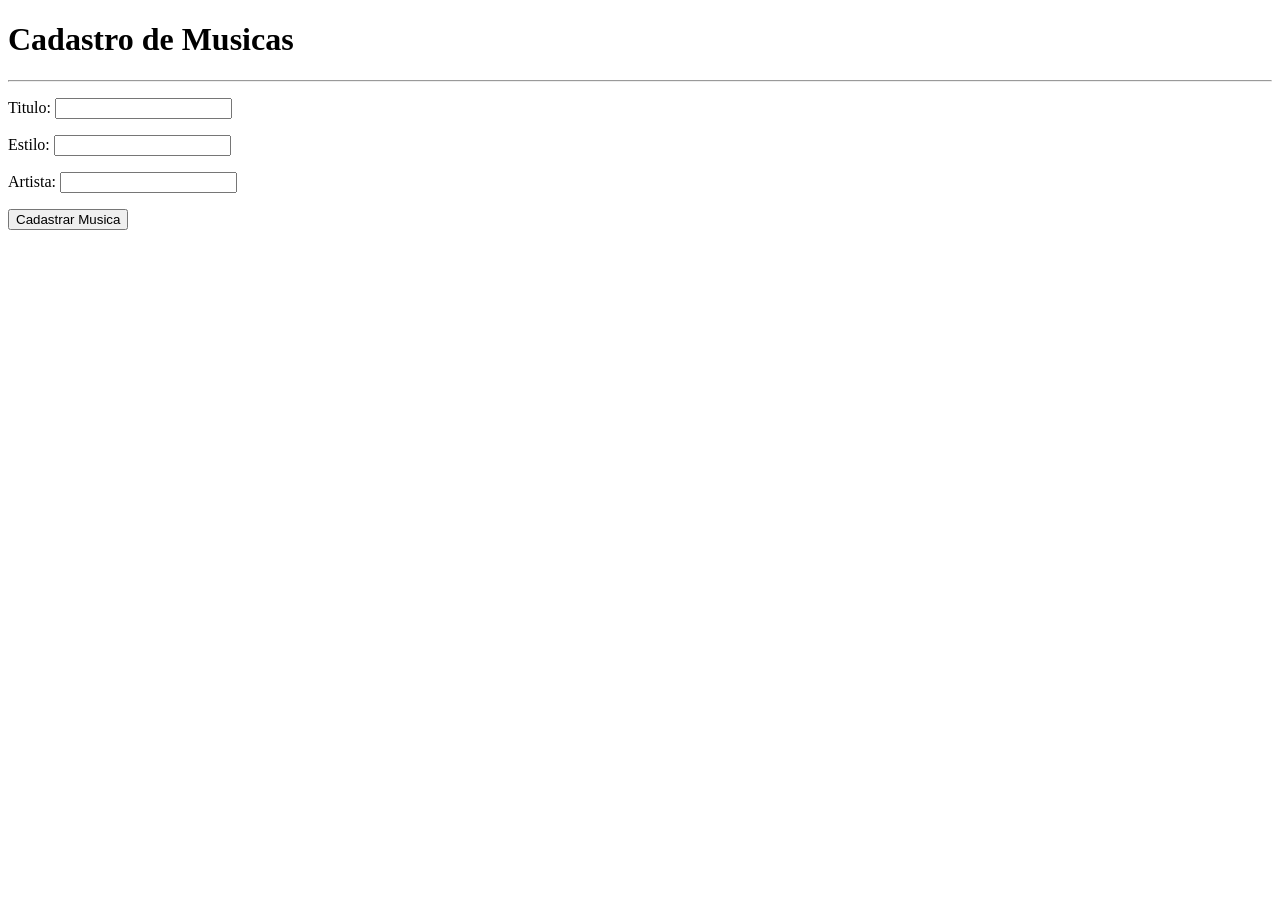
==== src/main/resources/static/cadastro.html @ 3436c071 "feat: inicio de implementação do upload de musica" ====
<!DOCTYPE html>
<html lang="en">
<head>
    <script src="js/cadastro.js" defer></script>
    <meta charset="UTF-8">
    <title>Cadastro de Musicas</title>
</head>
<body>
<h1>Cadastro de Musicas</h1>
<hr>
<form enctype="multipart/form-data">
    <p><label for="titulo">Titulo:</label>
        <input type="text" id="titulo" name="titulo"/></p>
    <p><label for="estilo">Estilo:</label>
        <input type="text" id="estilo" name="estilo"/></p>
    <p><label for="artista">Artista:</label>
        <input type="text" id="artista" name="artista"/></p>
</form>
<button onclick="cadastrarMusica()">Cadastrar Musica</button>
</body>
</html>
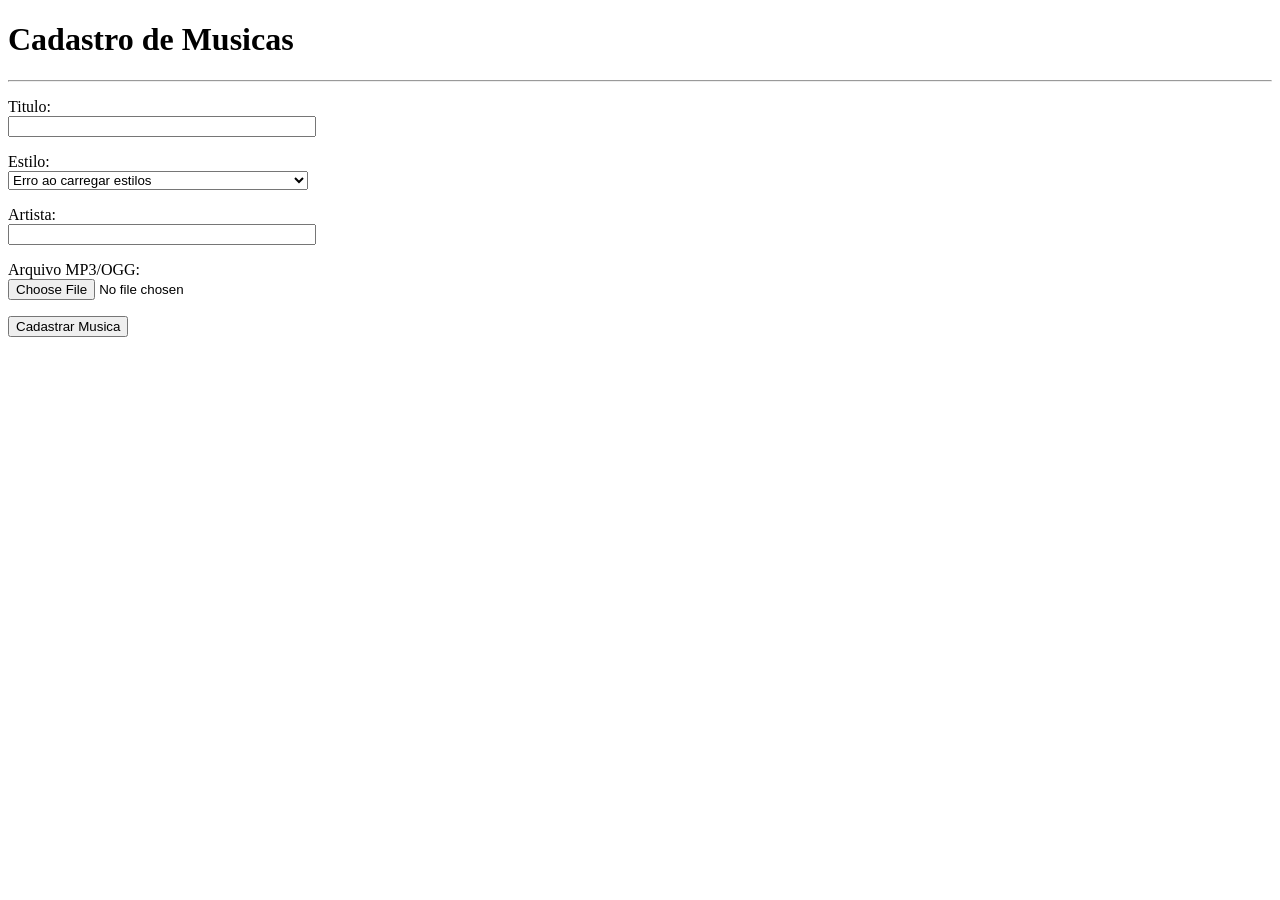
==== commit 9e4f9d49: "fix: criação de pasta uploads para guardar o arquivo mp3 das músicas cadastradas" ====
--- a/src/main/resources/static/cadastro.html
+++ b/src/main/resources/static/cadastro.html
@@ -8,13 +8,25 @@
 <body>
 <h1>Cadastro de Musicas</h1>
 <hr>
-<form enctype="multipart/form-data">
-    <p><label for="titulo">Titulo:</label>
-        <input type="text" id="titulo" name="titulo"/></p>
-    <p><label for="estilo">Estilo:</label>
-        <input type="text" id="estilo" name="estilo"/></p>
-    <p><label for="artista">Artista:</label>
-        <input type="text" id="artista" name="artista"/></p>
+<form id="musicForm" enctype="multipart/form-data">
+    <p>
+        <label for="titulo">Titulo:</label><br>
+        <input type="text" id="titulo" name="titulo" style="width: 300px;"/>
+    </p>
+    <p>
+        <label for="estilo">Estilo:</label><br>
+        <select id="estilo" name="estilo" style="width: 300px;">
+            <option value="">Carregando estilos...</option>
+        </select>
+    </p>
+    <p>
+        <label for="artista">Artista:</label><br>
+        <input type="text" id="artista" name="artista" style="width: 300px;"/>
+    </p>
+    <p>
+        <label for="arquivo">Arquivo MP3/OGG:</label><br>
+        <input type="file" id="arquivo" name="arquivo" accept=".mp3,.ogg"/>
+    </p>
 </form>
 <button onclick="cadastrarMusica()">Cadastrar Musica</button>
 </body>
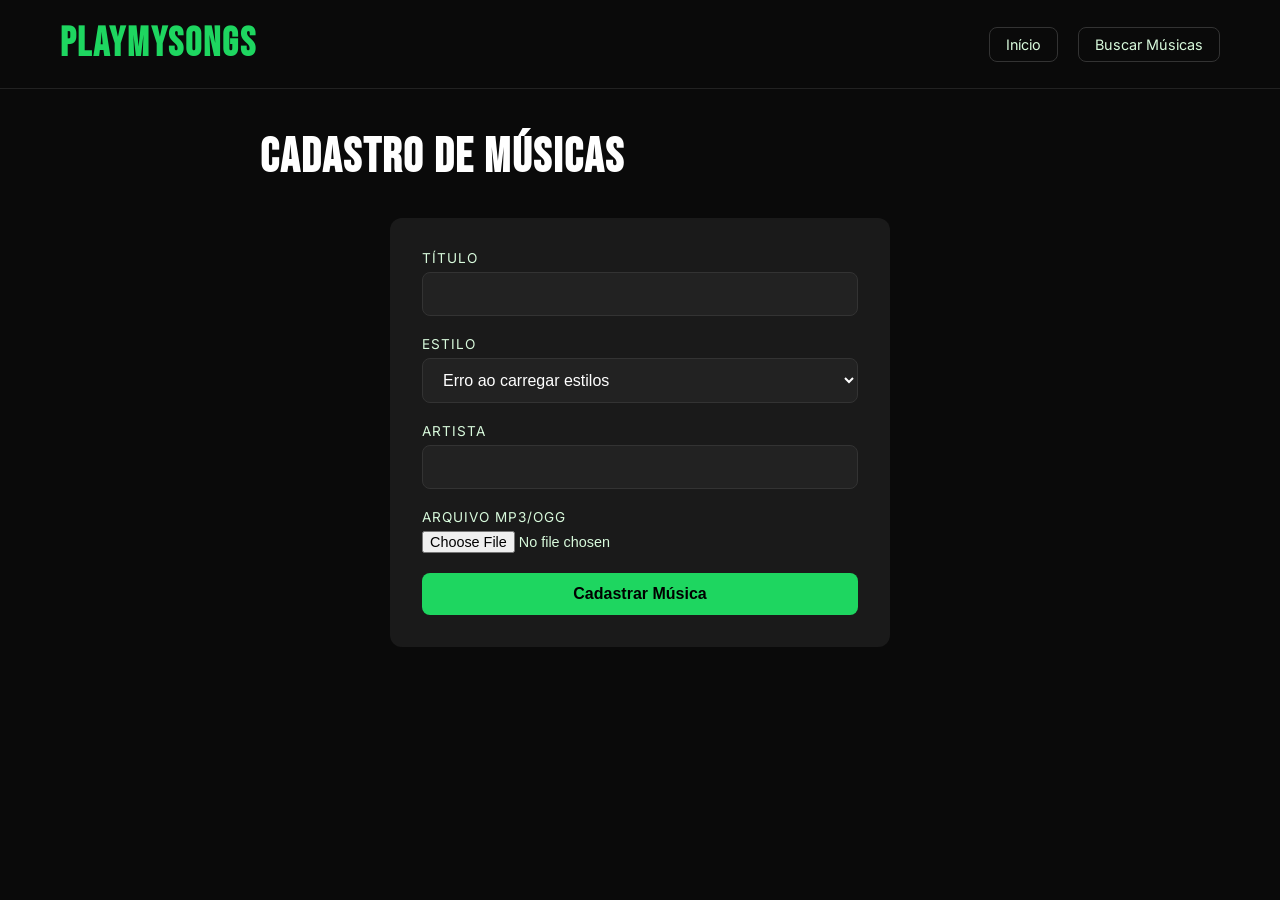
==== commit 840d00aa: "add: endpoint de pesquisa e frontend" ====
--- a/src/main/resources/static/cadastro.html
+++ b/src/main/resources/static/cadastro.html
@@ -1,33 +1,43 @@
 <!DOCTYPE html>
 <html lang="en">
 <head>
+    <link rel="stylesheet" href="style.css">
     <script src="js/cadastro.js" defer></script>
     <meta charset="UTF-8">
     <title>Cadastro de Musicas</title>
 </head>
 <body>
-<h1>Cadastro de Musicas</h1>
-<hr>
-<form id="musicForm" enctype="multipart/form-data">
-    <p>
-        <label for="titulo">Titulo:</label><br>
-        <input type="text" id="titulo" name="titulo" style="width: 300px;"/>
-    </p>
-    <p>
-        <label for="estilo">Estilo:</label><br>
-        <select id="estilo" name="estilo" style="width: 300px;">
-            <option value="">Carregando estilos...</option>
-        </select>
-    </p>
-    <p>
-        <label for="artista">Artista:</label><br>
-        <input type="text" id="artista" name="artista" style="width: 300px;"/>
-    </p>
-    <p>
-        <label for="arquivo">Arquivo MP3/OGG:</label><br>
-        <input type="file" id="arquivo" name="arquivo" accept=".mp3,.ogg"/>
-    </p>
-</form>
-<button onclick="cadastrarMusica()">Cadastrar Musica</button>
+<header>
+    <h1>PlayMySongs</h1>
+    <nav>
+        <a href="index.html">Início</a>
+        <a href="buscamusica.html">Buscar Músicas</a>
+    </nav>
+</header>
+
+<main>
+    <h2>Cadastro de Músicas</h2>
+    <form id="musicForm" enctype="multipart/form-data">
+        <p>
+            <label for="titulo">Título</label>
+            <input type="text" id="titulo" name="titulo"/>
+        </p>
+        <p>
+            <label for="estilo">Estilo</label>
+            <select id="estilo" name="estilo">
+                <option value="">Carregando estilos...</option>
+            </select>
+        </p>
+        <p>
+            <label for="artista">Artista</label>
+            <input type="text" id="artista" name="artista"/>
+        </p>
+        <p>
+            <label for="arquivo">Arquivo MP3/OGG</label>
+            <input type="file" id="arquivo" name="arquivo"/>
+        </p>
+        <button onclick="cadastrarMusica()">Cadastrar Música</button>
+    </form>
+</main>
 </body>
 </html>
--- a/src/main/resources/static/style.css
+++ b/src/main/resources/static/style.css
@@ -0,0 +1,218 @@
+@import url('https://fonts.googleapis.com/css2?family=Bebas+Neue&family=Inter:wght@300;400;500;600&display=swap');
+
+:root {
+    --accent: #1ed660;
+    --bg: #0a0a0a;
+    --bg-card: #1a1a1a;
+    --text: #ffffff;
+    --text-muted: #d8fadc;
+}
+
+* {
+    margin: 0;
+    padding: 0;
+    box-sizing: border-box;
+}
+
+body {
+    font-family: 'Inter', sans-serif;
+    background-color: var(--bg);
+    color: var(--text);
+    min-height: 100vh;
+}
+
+h1, h2 {
+    font-family: 'Bebas Neue', sans-serif;
+    letter-spacing: 2px;
+}
+header {
+    display: flex;
+    align-items: center;
+    justify-content: space-between;
+    padding: 20px 40px;
+    border-bottom: 1px solid #222;
+}
+
+header h1 {
+    font-size: 2.5rem;
+    color: var(--accent);
+}
+
+nav {
+    display: flex;
+    gap: 20px;
+}
+
+nav a {
+    color: var(--text-muted);
+    text-decoration: none;
+    font-size: 0.9rem;
+    transition: color 0.2s;
+}
+
+nav a:hover {
+    color: var(--text);
+}
+
+main {
+    max-width: 800px;
+    margin: 0 auto;
+    padding: 40px 20px;
+}
+
+h2 {
+    font-size: 3rem;
+    margin-bottom: 8px;
+}
+
+#contador {
+    color: var(--text-muted);
+    font-size: 0.9rem;
+}
+header {
+    display: flex;
+    align-items: center;
+    justify-content: space-between;
+    padding: 20px 60px;
+    border-bottom: 1px solid #222;
+    max-width: 100%;
+}
+#lista-musicas {
+    display: flex;
+    flex-direction: column;
+    gap: 16px;
+    margin-top: 24px;
+}
+
+#lista-musicas div {
+    background-color: var(--bg-card);
+    border-radius: 12px;
+    padding: 20px 24px;
+    border-left: 4px solid var(--accent);
+    display: flex;
+    flex-direction: column;
+    gap: 8px;
+}
+
+#lista-musicas h4 {
+    font-size: 1.1rem;
+    font-weight: 600;
+}
+
+#lista-musicas p {
+    color: var(--text-muted);
+    font-size: 0.9rem;
+}
+
+audio {
+    width: 100%;
+    margin-top: 8px;
+    accent-color: var(--accent);
+}
+
+/* ---- FORMULÁRIO ---- */
+form {
+    background-color: var(--bg-card);
+    border-radius: 12px;
+    padding: 32px;
+    max-width: 500px;
+    margin: 32px auto;
+    display: flex;
+    flex-direction: column;
+    gap: 20px;
+}
+
+label {
+    display: block;
+    font-size: 0.85rem;
+    color: var(--text-muted);
+    margin-bottom: 6px;
+    text-transform: uppercase;
+    letter-spacing: 1px;
+}
+
+input[type="text"],
+select {
+    width: 100%;
+    background-color: #222;
+    color: var(--text);
+    border: 1px solid #333;
+    border-radius: 8px;
+    padding: 12px 16px;
+    font-size: 1rem;
+    outline: none;
+    transition: border-color 0.2s;
+}
+
+input[type="text"]:focus,
+select:focus {
+    border-color: var(--accent);
+}
+
+input[type="file"] {
+    color: var(--text-muted);
+    font-size: 0.9rem;
+}
+
+/* ---- BOTÕES ---- */
+button {
+    background-color: var(--accent);
+    color: #000;
+    font-weight: 600;
+    border: none;
+    border-radius: 8px;
+    padding: 12px 24px;
+    font-size: 1rem;
+    cursor: pointer;
+    transition: opacity 0.2s, transform 0.1s;
+}
+
+button:hover {
+    opacity: 0.9;
+}
+
+button:active {
+    transform: scale(0.98);
+}
+
+/* ---- BUSCA ---- */
+#busca {
+    display: flex;
+    gap: 12px;
+    margin: 24px 0;
+}
+
+#busca input {
+    flex: 1;
+    background-color: #222;
+    color: var(--text);
+    border: 1px solid #333;
+    border-radius: 8px;
+    padding: 12px 16px;
+    font-size: 1rem;
+    outline: none;
+    transition: border-color 0.2s;
+}
+
+#busca input:focus {
+    border-color: var(--accent);
+}
+
+#busca button {
+    flex-shrink: 0;
+}
+
+nav a {
+    color: var(--text-muted);
+    text-decoration: none;
+    font-size: 0.9rem;
+    padding: 8px 16px;
+    border-radius: 8px;
+    border: 1px solid #333;
+    transition: all 0.2s;
+}
+
+nav a:hover {
+    border-color: var(--accent);
+    color: var(--text);
+}
